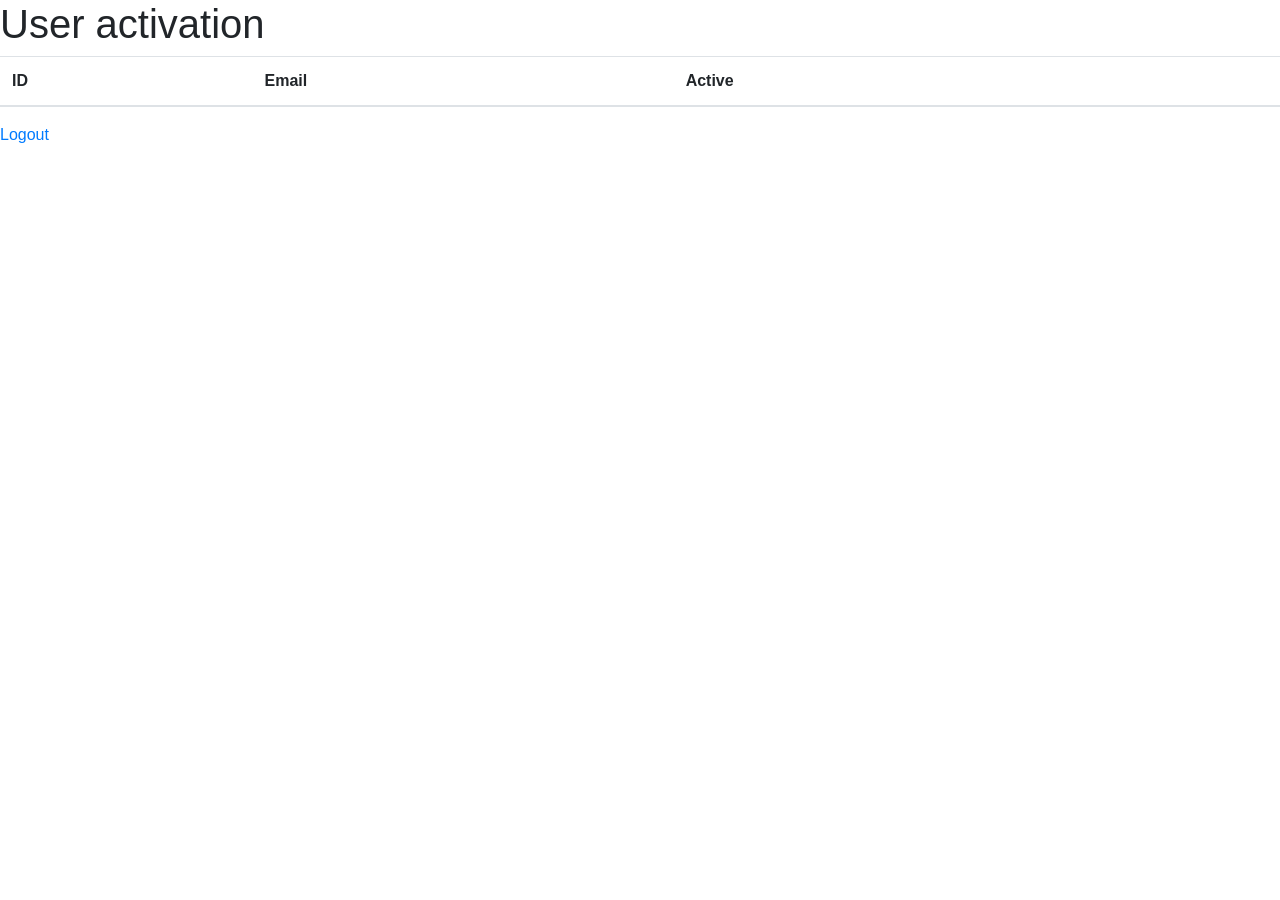
==== IBweb/src/main/resources/static/admin.html @ 6cbe671f "Uradjeni kontroleri, zapocet security i home page." ====
<!DOCTYPE html>
<html>
	<head>
		<meta charset="utf-8">
		<title>Admin panel</title>
		<script src="https://ajax.googleapis.com/ajax/libs/jquery/3.3.1/jquery.min.js"></script>
	    <script src="https://stackpath.bootstrapcdn.com/bootstrap/4.3.1/js/bootstrap.min.js"></script>
		<script type="text/javascript" src="#"></script>
		<link rel="stylesheet" type="text/css" href="https://stackpath.bootstrapcdn.com/bootstrap/4.3.1/css/bootstrap.min.css"/>
	</head>
	<body>
		<h1>User activation</h1>
		<table id="users" class="table">
			<thead>
				<tr>
					<th>ID</th>
					<th>Email</th>
					<th>Active</th>
					<th></th>
				</tr>
			</thead>
			<tbody>
				<!-- filled by JS -->
			</tbody>
		</table>
		<p><a id="logout" href="#">Logout</a></p>
	</body>
</html>
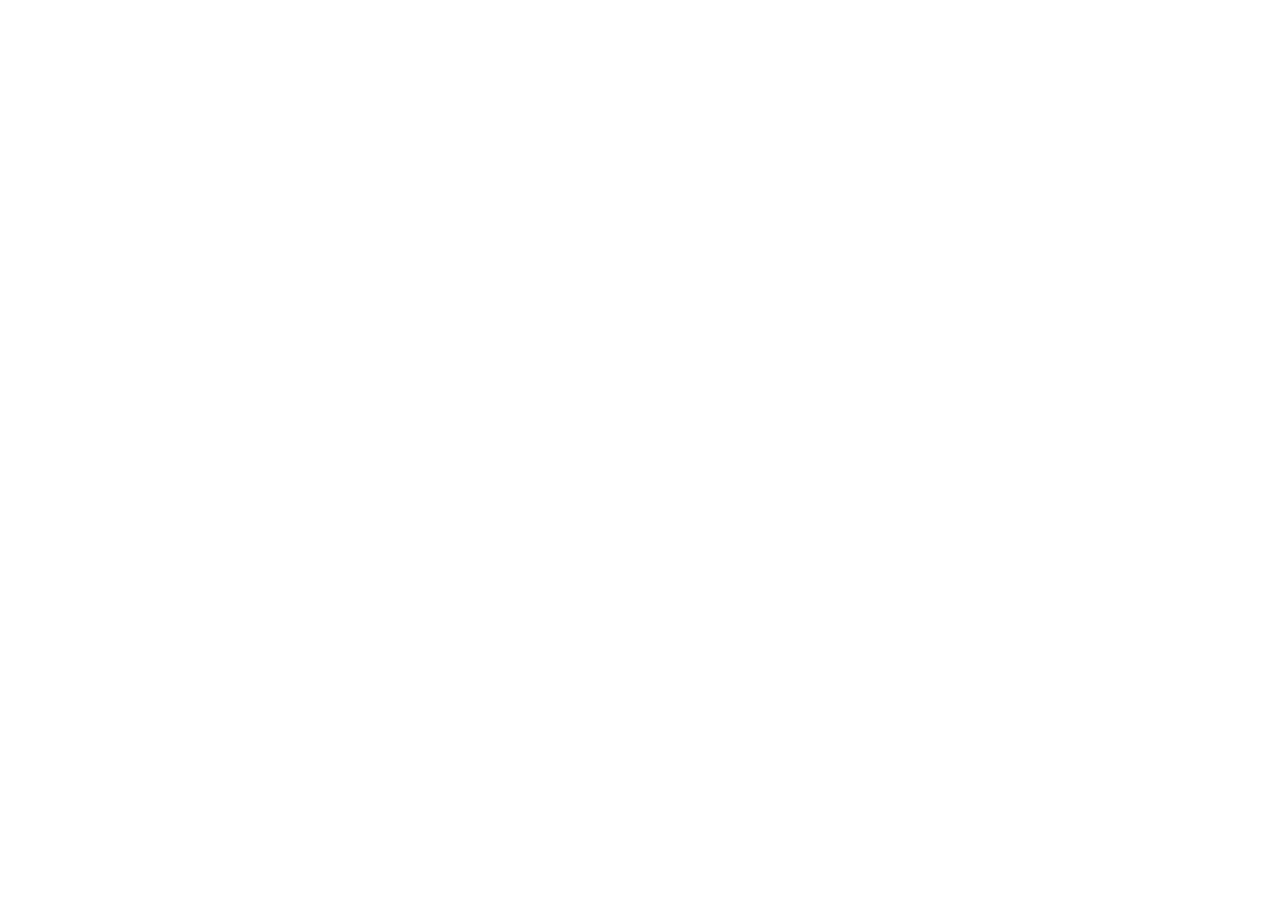
==== commit 9b35a5c4: "Uradjen login,registracija i autorizacija." ====
--- a/IBweb/src/main/resources/static/admin.html
+++ b/IBweb/src/main/resources/static/admin.html
@@ -2,10 +2,11 @@
 <html>
 	<head>
 		<meta charset="utf-8">
-		<title>Admin panel</title>
+		<title>Admin</title>
 		<script src="https://ajax.googleapis.com/ajax/libs/jquery/3.3.1/jquery.min.js"></script>
 	    <script src="https://stackpath.bootstrapcdn.com/bootstrap/4.3.1/js/bootstrap.min.js"></script>
-		<script type="text/javascript" src="#"></script>
+		<script type="text/javascript" src="js/admin.js"></script>
+		<script type="text/javascript" src="js/logSec.js"></script>
 		<link rel="stylesheet" type="text/css" href="https://stackpath.bootstrapcdn.com/bootstrap/4.3.1/css/bootstrap.min.css"/>
 	</head>
 	<body>
@@ -13,7 +14,7 @@
 		<table id="users" class="table">
 			<thead>
 				<tr>
-					<th>ID</th>
+					<th>Id</th>
 					<th>Email</th>
 					<th>Active</th>
 					<th></th>
